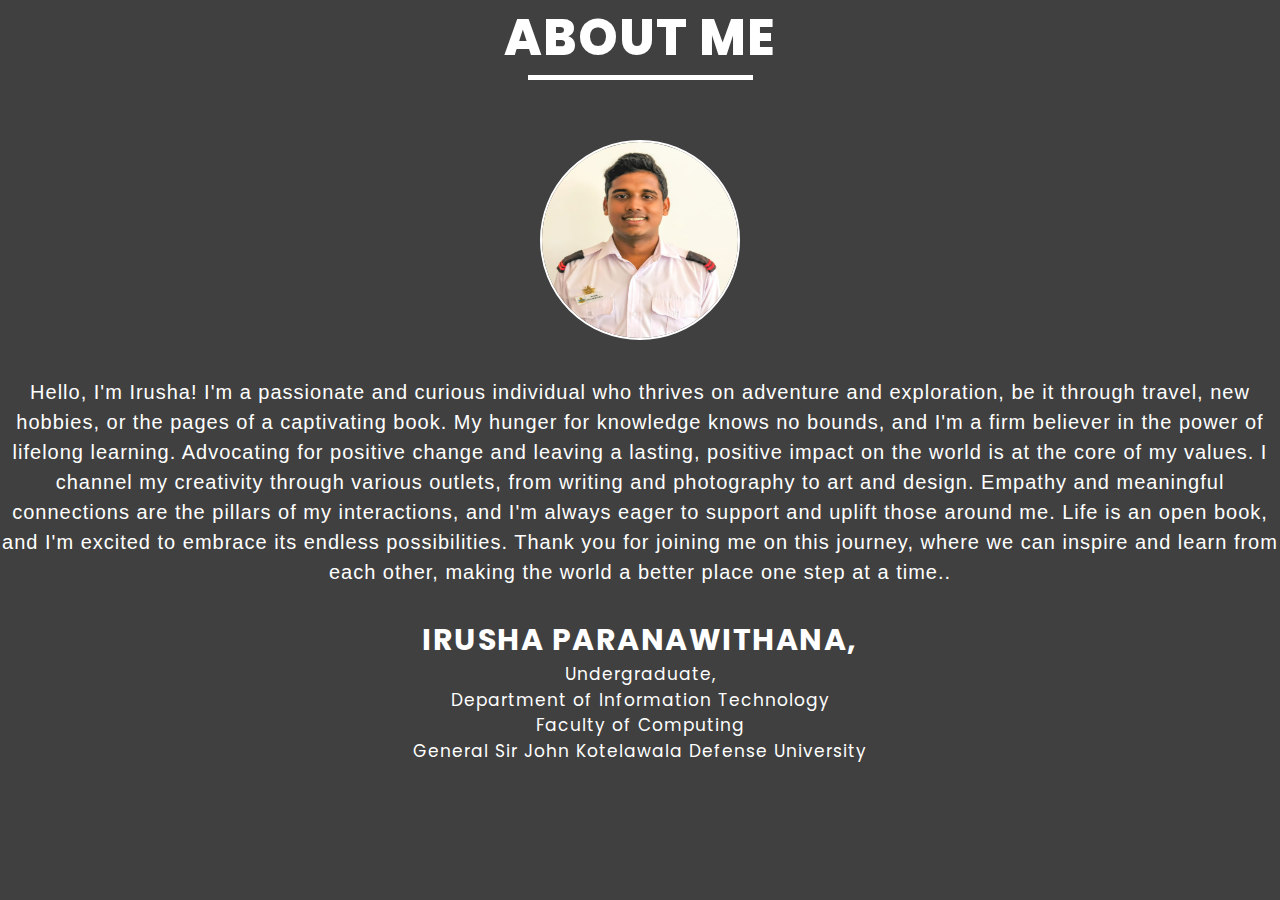
==== pages/about.html @ 8c7c635b "first commit" ====
<!DOCTYPE html>
<html>
    <head>
        <meta charset="utf-8">
        <meta name="viewport" content="width=device-width,initial-scale=1.0">
        <link rel="stylesheet" type="text/css" href="../css/about me.css">
        <title>About Me</title>
    </head>

    <body>
        <div class="wrapper">
            <div class="testimonial">
                <article>
                    <h1>About Me</h1>
                    <img src="../images/Irusha.jpg" alt="Irusha">
                    <blockquote>
                        Hello, I'm Irusha! I'm a passionate and curious individual who thrives
                        on adventure and exploration, be it through travel, new hobbies, or the pages of a
                        captivating book. My hunger for knowledge knows no bounds, and I'm a firm believer in the power 
                        of lifelong learning. Advocating for positive change and leaving a lasting, positive impact on the 
                        world is at the core of my values. I channel my creativity through various outlets, from writing and
                        photography to art and design. Empathy and meaningful connections are the pillars of my interactions,
                        and I'm always eager to support and uplift those around me. Life is an open book, and I'm excited to
                        embrace its endless possibilities. Thank you for joining me on this journey, where we can inspire and
                        learn from each other, making the world a better place one step at a time..
                    </blockquote>
                    <h5>Irusha Paranawithana,</h5>
                    <p>Undergraduate,<br>
                        Department of Information Technology<br>
                        Faculty of Computing<br>
                        General Sir John Kotelawala Defense University
                    </p>
                </article>
            </div>
        </div>

    </body>
    

</html>
---- css/about me.css ----
@import url('https://fonts.googleapis.com/css2?family=Poppins:ital,wght@0,700;0,800;1,100;1,200;1,300;1,400&display=swap');
*{
    margin: 0px;
    padding: 0px;
    box-sizing: border-box;
    font-family: 'Poppins', sans-seri f;
    text-align:center;
    color: #fff;
    line-height: 1.5;
    letter-spacing: 1px;
    animation: FadeIn 0.75s;

}
@keyframes FadeIn{
    from {opacity:0;
        transform: rotateX(-10px);
    }
    to{
        opacity: 1;
        transform: rotateX(0);
    }
}

.wrapper{
    min-height: 100vh;
    width: 100%;
    background-image: linear-gradient(rgba(0,0,0,0.75),rgba(0,0,0,0.75)), url('../images/aboutmebg.jpg');
    background-position: center;
    background-repeat: no-repeat;
    background-size: cover;

}
.tesimonial{
    padding: 30px 100px;
}

article h1{
    font-size: 50px;
    font-weight: 800;
    text-transform: uppercase;
}
article h1::after{
    content: "";
    height: 5px;
    width: 225px;
    background-color: #fff;
    display: block;
    margin: auto;
    letter-spacing: 1.5px;
}
article img{
    height: 200px;
    width: 200px;
    border: 2px solid #fff;
    border-radius: 50%;
    margin-top: 60px;
}
blockquote{
    font-family: sans-serif;
    font-size: 20px;
    margin-top: 30px;

}
article h5{
    text-transform: uppercase;
    font-size: 30px;
    margin-top: 30px;
    letter-spacing: 1.5px;
}
article p{
    font-size: 17px;

}
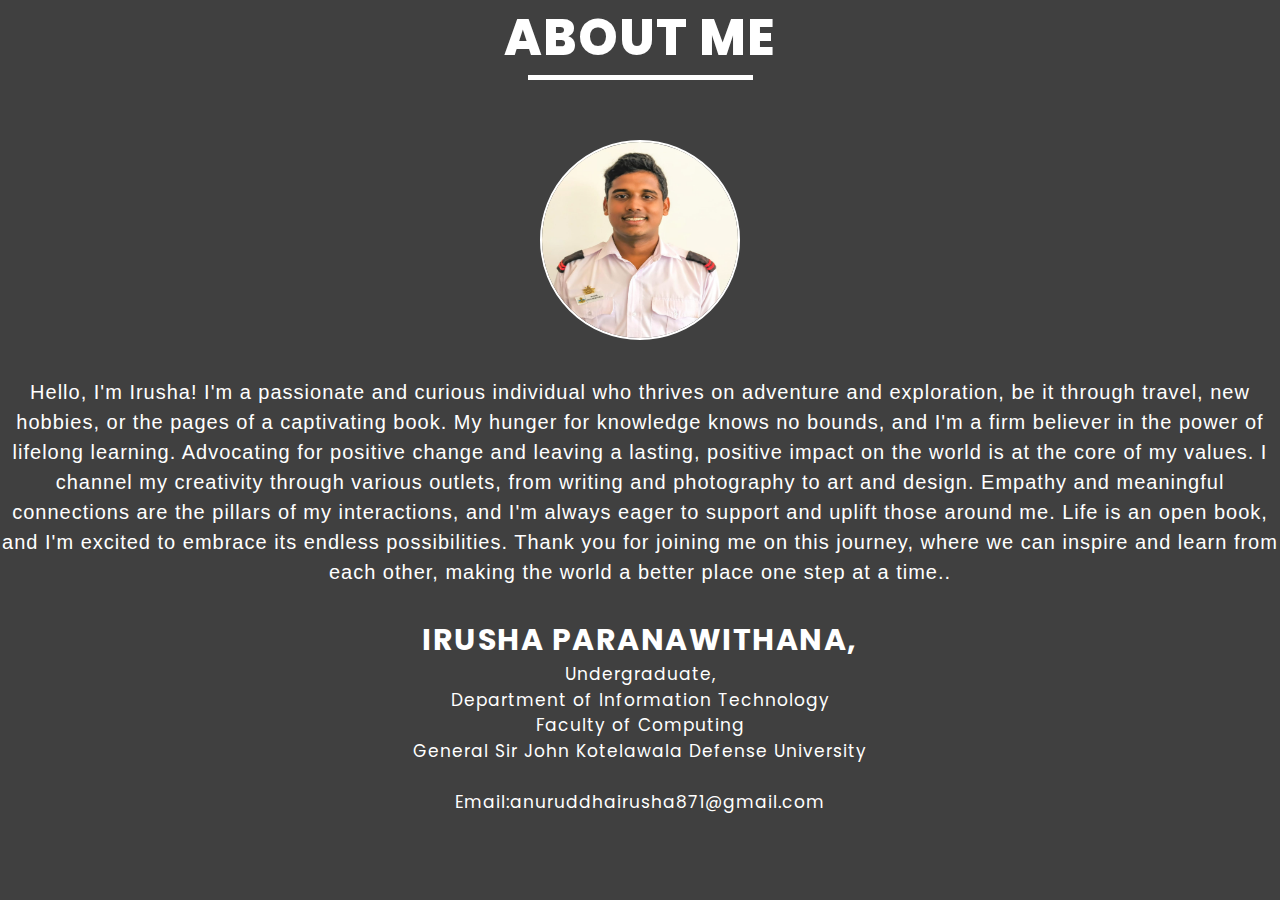
==== commit 4ea18349: "final changes" ====
--- a/pages/about.html
+++ b/pages/about.html
@@ -28,7 +28,9 @@
                     <p>Undergraduate,<br>
                         Department of Information Technology<br>
                         Faculty of Computing<br>
-                        General Sir John Kotelawala Defense University
+                        General Sir John Kotelawala Defense University<br><br>
+                        Email:anuruddhairusha871@gmail.com
+
                     </p>
                 </article>
             </div>
